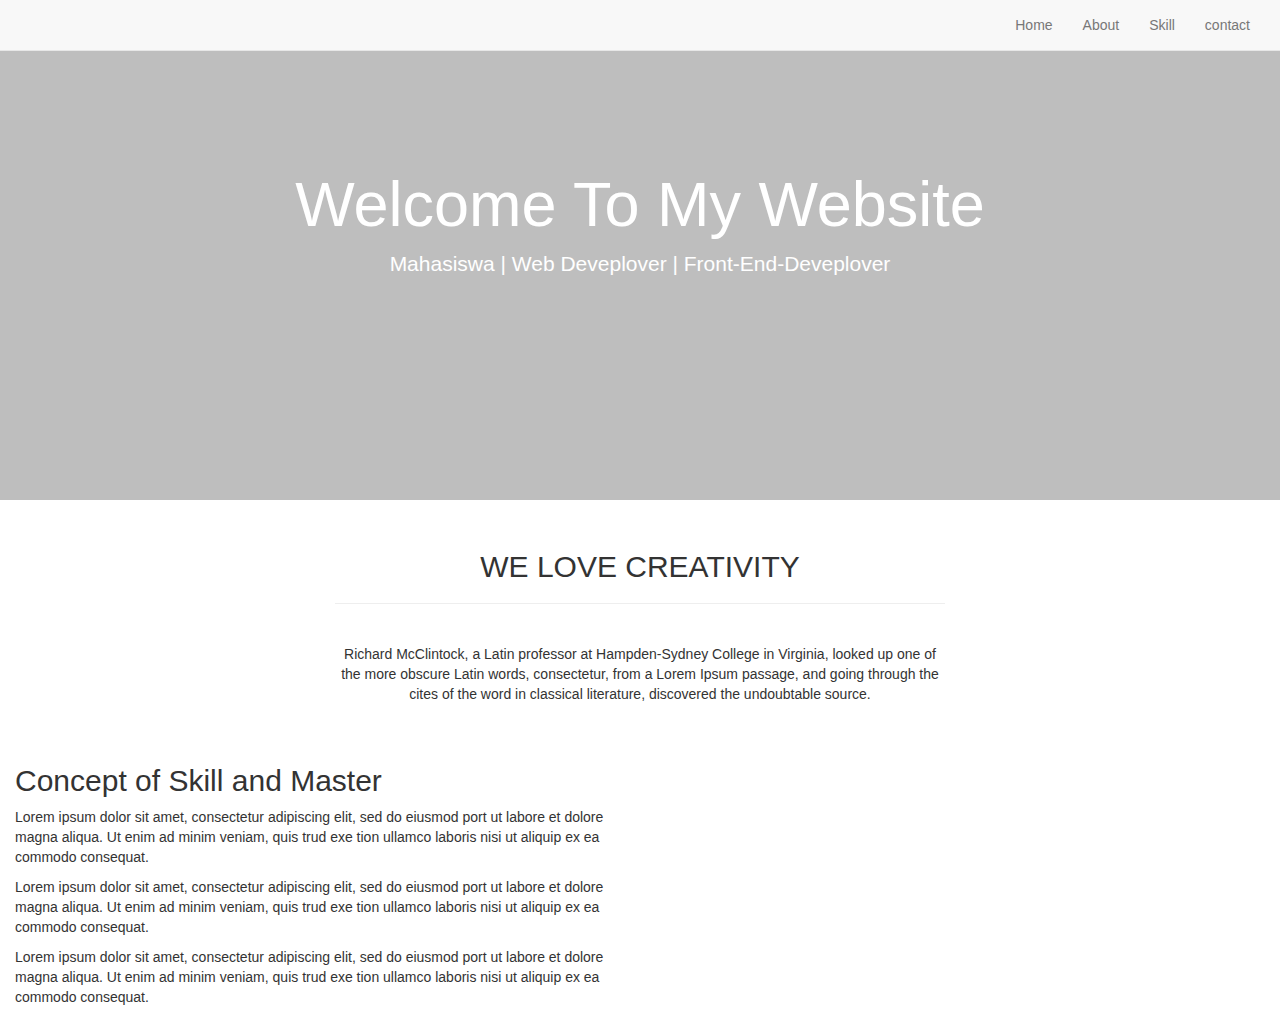
==== layout.html @ b0bb475d "commit pertama" ====
<!DOCTYPE html>
<html lang="en">
<head>
	<meta charset="utf-8">
	<meta http-equiv="X-UA-Compatible" content="IE=edge">
	<meta name="viewport" content="width=device-width, initial-scale=1">
	<!-- The above 3 meta tags *must* come first in the head; any other head content must come *after* these tags -->
	<title>Bootstrap 101 Template</title>

	<!-- Bootstrap -->
	<link href="css/bootstrap.min.css" rel="stylesheet">
	<link rel="stylesheet" type="text/css" href="style.css">
	<!-- HTML5 shim and Respond.js for IE8 support of HTML5 elements and media queries -->
	<!-- WARNING: Respond.js doesn't work if you view the page via file:// -->
	<!--[if lt IE 9]>
	  <script src="https://oss.maxcdn.com/html5shiv/3.7.3/html5shiv.min.js"></script>
	  <script src="https:// oss.maxcdn.com/respond/1.4.2/respond.min.js"></script>
	<![endif]-->

	
</head>
<body>

	<div class="jumbotron text-center">
		<div class="tutup"></div>
		<div class="caption">
			<h1>Welcome To My Website</h1>
			<p>Mahasiswa | Web Deveplover | Front-End-Deveplover</p>
		</div>
	</div>

	<header>
		<nav class="navbar navbar-default navbar-fixed-top">
			<div class="container-fluid">
				<!-- Brand and toggle get grouped for better mobile display -->
				<div class="navbar-header">
					<button type="button" class="navbar-toggle collapsed" data-toggle="collapse" data-target="#bs-example-navbar-collapse-1" aria-expanded="false">
						<span class="sr-only">Toggle navigation</span>
						<span class="icon-bar"></span>
						<span class="icon-bar"></span>
						<span class="icon-bar"></span>
					</button>
					<a class="navbar-brand " href="#"></a>
				</div>

				<!-- Collect the nav links, forms, and other content for toggling -->
				<div class="collapse navbar-collapse pull-right" id="bs-example-navbar-collapse-1">
					<ul class="nav navbar-nav ">
						<li><a href="#">Home</a></li>
						<li><a href="#">About</a></li>
						<li><a href="#">Skill</a></li>
						<li><a href="#">contact</a></li>
					</ul>


				</div><!-- /.navbar-collapse -->
			</div><!-- /.container-fluid -->
		</nav>

	</header>

	<div class="container-fluid" id="profil">
		<div class="row">
			<div class="col-md-6 col-md-offset-3 text-center">
				<h2>WE LOVE CREATIVITY</h2><hr><br>
				<p>Richard McClintock, a Latin professor at Hampden-Sydney College in Virginia, looked up one of the more obscure Latin words, consectetur, from a Lorem Ipsum passage, and going through the cites of the word in classical literature, discovered the undoubtable source.
				</p>
				


			</div>
		</div>
		<div class="row">
			<div class="col-md-6">
				<h2>Concept of Skill and Master</h2>
				<p>Lorem ipsum dolor sit amet, consectetur adipiscing elit, sed do eiusmod port ut labore et dolore magna aliqua. Ut enim ad minim veniam, quis trud exe tion ullamco laboris nisi ut aliquip ex ea commodo consequat.</p>
				<p>Lorem ipsum dolor sit amet, consectetur adipiscing elit, sed do eiusmod port ut labore et dolore magna aliqua. Ut enim ad minim veniam, quis trud exe tion ullamco laboris nisi ut aliquip ex ea commodo consequat.</p>
				<p>Lorem ipsum dolor sit amet, consectetur adipiscing elit, sed do eiusmod port ut labore et dolore magna aliqua. Ut enim ad minim veniam, quis trud exe tion ullamco laboris nisi ut aliquip ex ea commodo consequat.</p>

			</div>
			<div class="col-md-6">
				
			</div>
		</div>
	</div>
	
	<!-- jQuery (necessary for Bootstrap's JavaScript plugins) -->
	<script src="https://ajax.googleapis.com/ajax/libs/jquery/1.12.4/jquery.min.js"></script>
	<!-- Include all compiled plugins (below), or include individual files as needed -->
	<script src="js/bootstrap.min.js"></script>

	<div class="row" >
		
	</div>
</body>
</html>
---- style.css ----
.jumbotron{
	background-image: url("https://images.unsplash.com/photo-1498721409281-998093cc905b?ixlib=rb-0.3.5&ixid=eyJhcHBfaWQiOjEyMDd9&s=742fc68c278662b17f25c1c2d8601260&auto=format&fit=crop&w=1500&q=80");
	background-attachment: fixed;
	background-size: cover;
	height: 500px;
	position: relative;
	padding-top: 150px;
	color: white;
	margin:0px;
}
.jumbotron .caption {
	position: relative;
}
.tutup{
	position: absolute;
	top: 0;
	left: 0;
	width: 100%;
	height: 100%;
	opacity: 0.2;
	background-color: black;
	z-index: 0.1;
}
h2{
	margin-top: 50px;
}
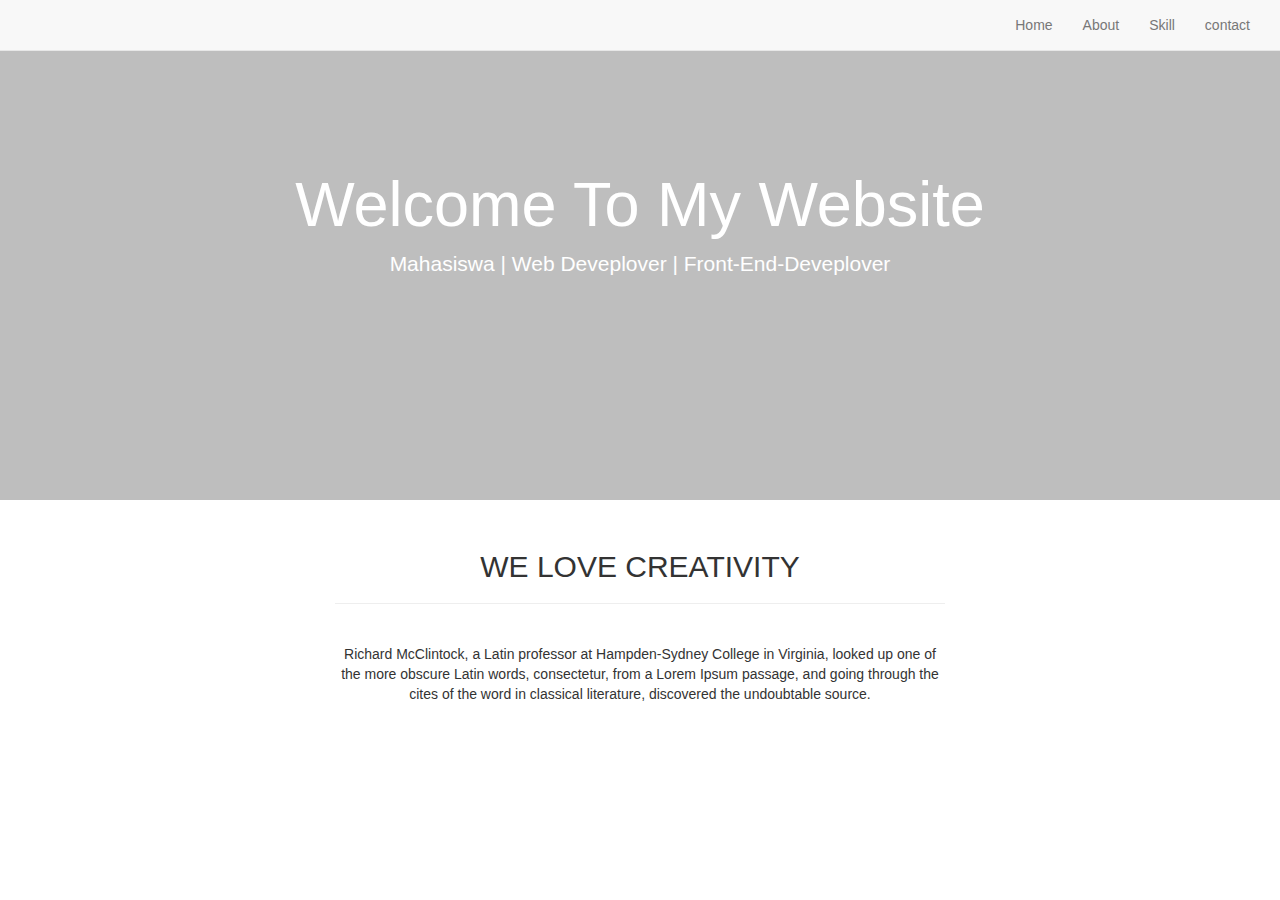
==== commit 9fbb8ab1: "ganti semua" ====
--- a/layout.html
+++ b/layout.html
@@ -5,7 +5,7 @@
 	<meta http-equiv="X-UA-Compatible" content="IE=edge">
 	<meta name="viewport" content="width=device-width, initial-scale=1">
 	<!-- The above 3 meta tags *must* come first in the head; any other head content must come *after* these tags -->
-	<title>Bootstrap 101 Template</title>
+	<title>Ali Maskur</title>
 
 	<!-- Bootstrap -->
 	<link href="css/bootstrap.min.css" rel="stylesheet">
@@ -13,7 +13,7 @@
 	<!-- HTML5 shim and Respond.js for IE8 support of HTML5 elements and media queries -->
 	<!-- WARNING: Respond.js doesn't work if you view the page via file:// -->
 	<!--[if lt IE 9]>
-	  <script src="https://oss.maxcdn.com/html5shiv/3.7.3/html5shiv.min.js"></script>
+	  <script src="https://oss.maxcdn.com/html5shiv/3.7.3/html5shiv.min.js"></scrip>
 	  <script src="https:// oss.maxcdn.com/respond/1.4.2/respond.min.js"></script>
 	<![endif]-->
 
@@ -64,24 +64,10 @@
 			<div class="col-md-6 col-md-offset-3 text-center">
 				<h2>WE LOVE CREATIVITY</h2><hr><br>
 				<p>Richard McClintock, a Latin professor at Hampden-Sydney College in Virginia, looked up one of the more obscure Latin words, consectetur, from a Lorem Ipsum passage, and going through the cites of the word in classical literature, discovered the undoubtable source.
-				</p>
-				
-
-
+				</p>				
 			</div>
 		</div>
-		<div class="row">
-			<div class="col-md-6">
-				<h2>Concept of Skill and Master</h2>
-				<p>Lorem ipsum dolor sit amet, consectetur adipiscing elit, sed do eiusmod port ut labore et dolore magna aliqua. Ut enim ad minim veniam, quis trud exe tion ullamco laboris nisi ut aliquip ex ea commodo consequat.</p>
-				<p>Lorem ipsum dolor sit amet, consectetur adipiscing elit, sed do eiusmod port ut labore et dolore magna aliqua. Ut enim ad minim veniam, quis trud exe tion ullamco laboris nisi ut aliquip ex ea commodo consequat.</p>
-				<p>Lorem ipsum dolor sit amet, consectetur adipiscing elit, sed do eiusmod port ut labore et dolore magna aliqua. Ut enim ad minim veniam, quis trud exe tion ullamco laboris nisi ut aliquip ex ea commodo consequat.</p>
-
-			</div>
-			<div class="col-md-6">
-				
-			</div>
-		</div>
+		
 	</div>
 	
 	<!-- jQuery (necessary for Bootstrap's JavaScript plugins) -->
